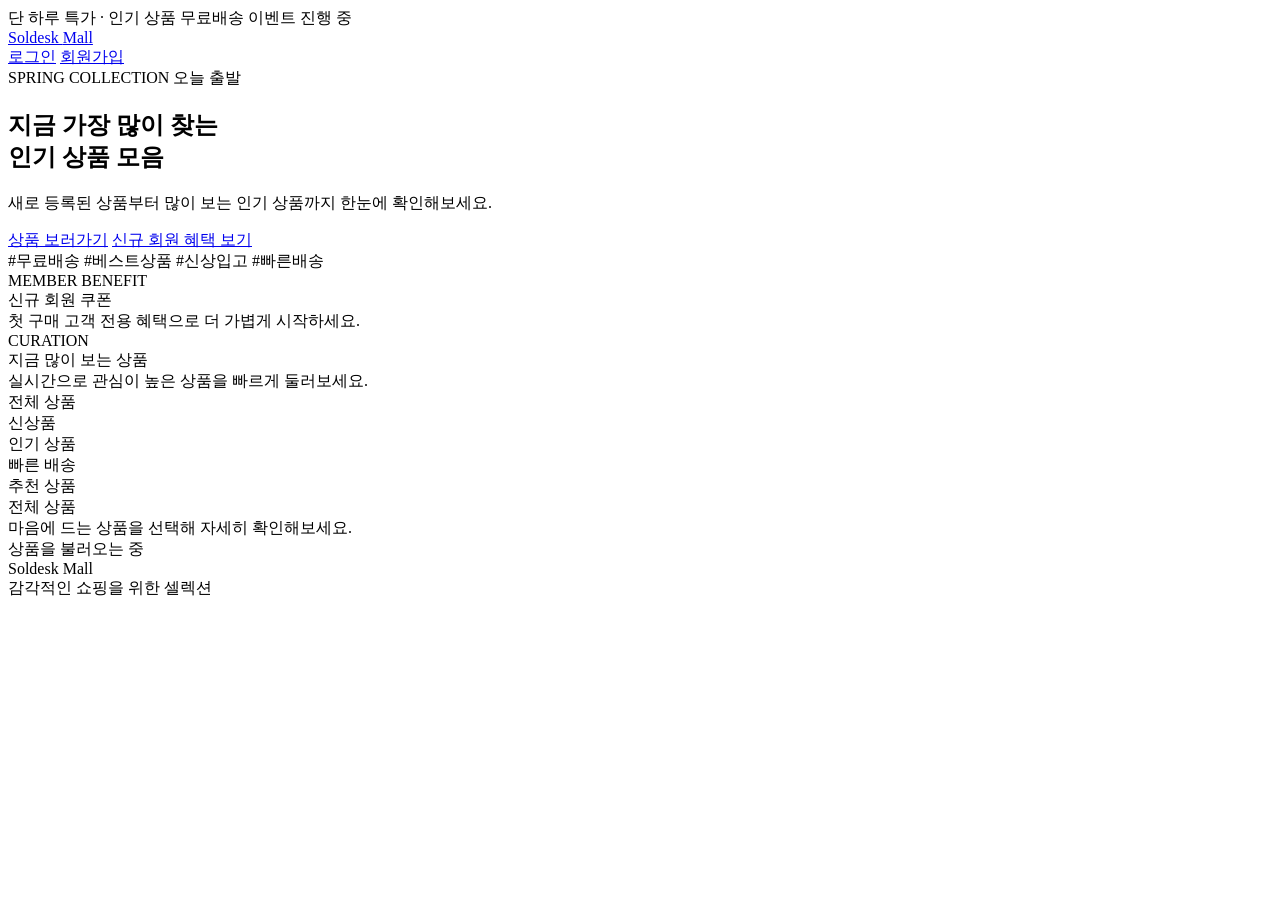
==== msa/frontend/src/index.html @ 9d25615f "frontend product add" ====
<!DOCTYPE html>
<html lang="ko">
<head>
  <meta charset="UTF-8">
  <meta name="viewport" content="width=device-width, initial-scale=1.0">
  <title>Soldesk Mall</title>
  <link rel="stylesheet" href="/assets/style.css">
</head>
<body>
  <div class="top-banner">단 하루 특가 · 인기 상품 무료배송 이벤트 진행 중</div>

  <header class="header">
    <div class="container">
      <a href="/" class="brand">Soldesk <span class="brand-accent">Mall</span></a>
      <nav class="nav">
        <a class="btn btn-secondary" data-guest-only href="/login.html">로그인</a>
        <a class="btn btn-secondary" data-guest-only href="/signup.html">회원가입</a>
        <a class="btn btn-primary" data-auth-only style="display:none;" href="/product-create.html">상품등록</a>
        <div id="userBox"></div>
      </nav>
    </div>
  </header>

  <main class="container">
    <section class="hero hero-commerce">
      <div class="hero-panel hero-promo">
        <div class="hero-label-row">
          <span class="hero-kicker">SPRING COLLECTION</span>
          <span class="hero-badge">오늘 출발</span>
        </div>
        <h1>지금 가장 많이 찾는<br>인기 상품 모음</h1>
        <p>새로 등록된 상품부터 많이 보는 인기 상품까지 한눈에 확인해보세요.</p>
        <div class="hero-actions">
          <a class="btn btn-primary" href="#productSection">상품 보러가기</a>
          <a class="btn btn-light" data-guest-only href="/signup.html">신규 회원 혜택 보기</a>
          <a class="btn btn-light" data-auth-only style="display:none;" href="/product-create.html">새 상품 등록</a>
        </div>
        <div class="hero-tags">
          <span>#무료배송</span>
          <span>#베스트상품</span>
          <span>#신상입고</span>
          <span>#빠른배송</span>
        </div>
      </div>

      <div class="hero-side hero-side-commerce">
        <article class="mini-card promo-card dark">
          <div class="mini-card-overline">MEMBER BENEFIT</div>
          <div class="mini-card-title">신규 회원 쿠폰</div>
          <div class="mini-card-text">첫 구매 고객 전용 혜택으로 더 가볍게 시작하세요.</div>
        </article>
        <article class="mini-card promo-card light">
          <div class="mini-card-overline">CURATION</div>
          <div class="mini-card-title">지금 많이 보는 상품</div>
          <div class="mini-card-text">실시간으로 관심이 높은 상품을 빠르게 둘러보세요.</div>
        </article>
      </div>
    </section>

    <section class="category-strip" aria-label="카테고리 안내">
      <div class="category-chip">전체 상품</div>
      <div class="category-chip">신상품</div>
      <div class="category-chip">인기 상품</div>
      <div class="category-chip">빠른 배송</div>
      <div class="category-chip">추천 상품</div>
    </section>

    <section id="productSection">
      <div class="section-head">
        <div>
          <div class="section-title">전체 상품</div>
          <div class="section-sub">마음에 드는 상품을 선택해 자세히 확인해보세요.</div>
        </div>
        <div class="section-sub section-count" id="productCount">상품을 불러오는 중</div>
      </div>
      <div id="productList" class="grid"></div>
    </section>
  </main>

  <footer class="footer container">
    <div>Soldesk Mall</div>
    <div class="footer-sub">감각적인 쇼핑을 위한 셀렉션</div>
  </footer>

  <script src="/assets/app.js"></script>
  <script>
    renderHeader();
    loadProducts();
  </script>
</body>
</html>
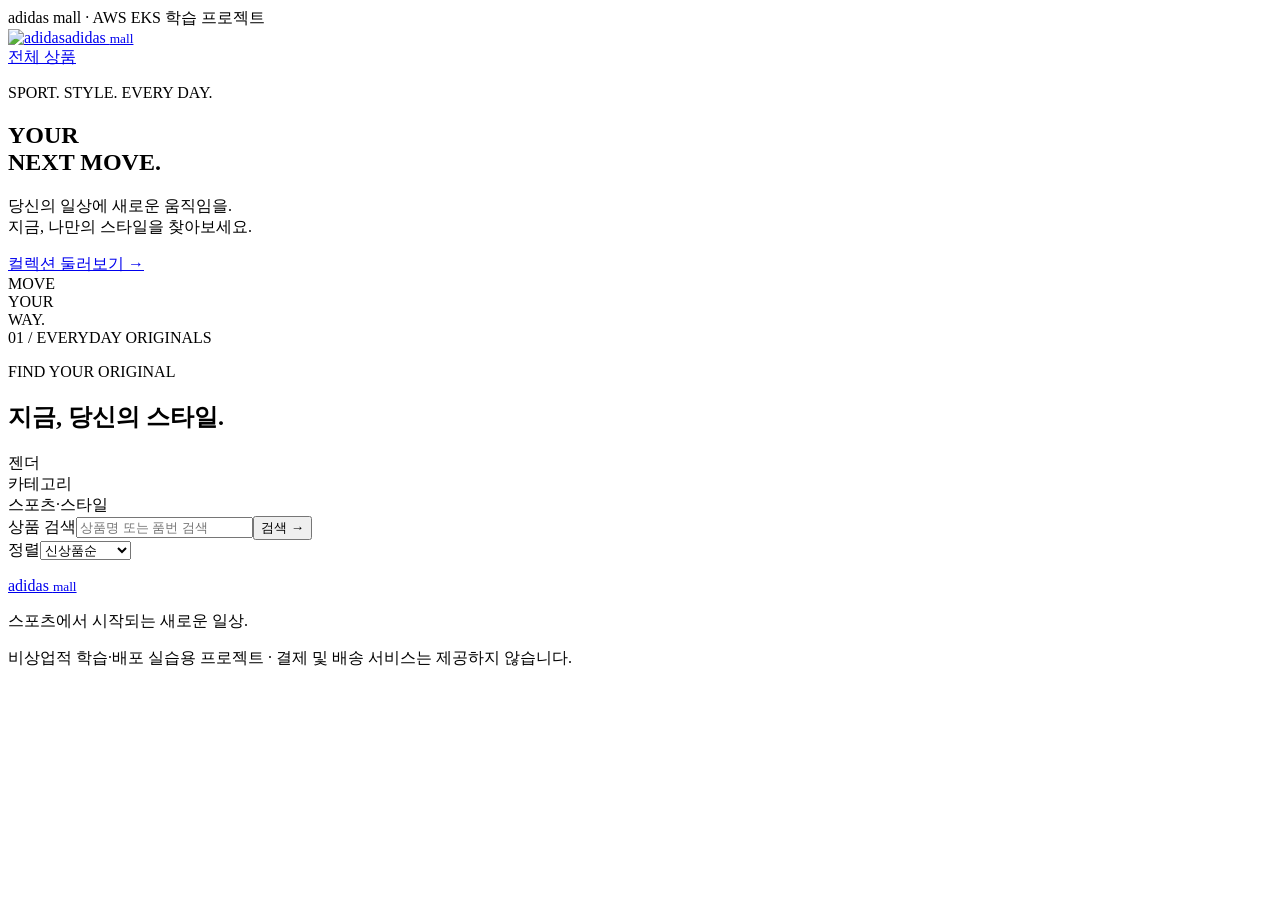
==== commit 219813fb: "patch: adidas-mall-upgrade [skip ci]" ====
--- a/msa/frontend/src/index.html
+++ b/msa/frontend/src/index.html
@@ -1,91 +1,5 @@
-<!DOCTYPE html>
-<html lang="ko">
-<head>
-  <meta charset="UTF-8">
-  <meta name="viewport" content="width=device-width, initial-scale=1.0">
-  <title>Soldesk Mall</title>
-  <link rel="stylesheet" href="/assets/style.css">
-</head>
-<body>
-  <div class="top-banner">단 하루 특가 · 인기 상품 무료배송 이벤트 진행 중</div>
-
-  <header class="header">
-    <div class="container">
-      <a href="/" class="brand">Soldesk <span class="brand-accent">Mall</span></a>
-      <nav class="nav">
-        <a class="btn btn-secondary" data-guest-only href="/login.html">로그인</a>
-        <a class="btn btn-secondary" data-guest-only href="/signup.html">회원가입</a>
-        <a class="btn btn-primary" data-auth-only style="display:none;" href="/product-create.html">상품등록</a>
-        <div id="userBox"></div>
-      </nav>
-    </div>
-  </header>
-
-  <main class="container">
-    <section class="hero hero-commerce">
-      <div class="hero-panel hero-promo">
-        <div class="hero-label-row">
-          <span class="hero-kicker">SPRING COLLECTION</span>
-          <span class="hero-badge">오늘 출발</span>
-        </div>
-        <h1>지금 가장 많이 찾는<br>인기 상품 모음</h1>
-        <p>새로 등록된 상품부터 많이 보는 인기 상품까지 한눈에 확인해보세요.</p>
-        <div class="hero-actions">
-          <a class="btn btn-primary" href="#productSection">상품 보러가기</a>
-          <a class="btn btn-light" data-guest-only href="/signup.html">신규 회원 혜택 보기</a>
-          <a class="btn btn-light" data-auth-only style="display:none;" href="/product-create.html">새 상품 등록</a>
-        </div>
-        <div class="hero-tags">
-          <span>#무료배송</span>
-          <span>#베스트상품</span>
-          <span>#신상입고</span>
-          <span>#빠른배송</span>
-        </div>
-      </div>
-
-      <div class="hero-side hero-side-commerce">
-        <article class="mini-card promo-card dark">
-          <div class="mini-card-overline">MEMBER BENEFIT</div>
-          <div class="mini-card-title">신규 회원 쿠폰</div>
-          <div class="mini-card-text">첫 구매 고객 전용 혜택으로 더 가볍게 시작하세요.</div>
-        </article>
-        <article class="mini-card promo-card light">
-          <div class="mini-card-overline">CURATION</div>
-          <div class="mini-card-title">지금 많이 보는 상품</div>
-          <div class="mini-card-text">실시간으로 관심이 높은 상품을 빠르게 둘러보세요.</div>
-        </article>
-      </div>
-    </section>
-
-    <section class="category-strip" aria-label="카테고리 안내">
-      <div class="category-chip">전체 상품</div>
-      <div class="category-chip">신상품</div>
-      <div class="category-chip">인기 상품</div>
-      <div class="category-chip">빠른 배송</div>
-      <div class="category-chip">추천 상품</div>
-    </section>
-
-    <section id="productSection">
-      <div class="section-head">
-        <div>
-          <div class="section-title">전체 상품</div>
-          <div class="section-sub">마음에 드는 상품을 선택해 자세히 확인해보세요.</div>
-        </div>
-        <div class="section-sub section-count" id="productCount">상품을 불러오는 중</div>
-      </div>
-      <div id="productList" class="grid"></div>
-    </section>
-  </main>
-
-  <footer class="footer container">
-    <div>Soldesk Mall</div>
-    <div class="footer-sub">감각적인 쇼핑을 위한 셀렉션</div>
-  </footer>
-
-  <script src="/assets/app.js"></script>
-  <script>
-    renderHeader();
-    loadProducts();
-  </script>
-</body>
-</html>
+<!doctype html><html lang="ko"><head><meta charset="UTF-8"><meta name="viewport" content="width=device-width,initial-scale=1"><title>새로운 움직임 | adidas mall</title><link rel="stylesheet" href="/assets/style.css"></head><body data-page="catalog"><div class="announcement">adidas mall <span>·</span> AWS EKS 학습 프로젝트</div>
+<header class="header"><a class="brand" href="/" aria-label="adidas mall 홈"><img src="/assets/adidas-logo.png" alt="adidas" width="54" height="36"><span>adidas <small>mall</small></span></a>
+<nav aria-label="주 메뉴"><a href="/#collection">전체 상품</a><a href="/orders.html" data-auth-only hidden>내 주문</a><a href="/admin.html" data-admin-only hidden>상품 관리</a></nav><div id="userBox" class="account"></div></header><main><section class="hero"><div class="hero-copy"><p class="eyebrow">SPORT. STYLE. EVERY DAY.</p><h1>YOUR<br>NEXT MOVE.</h1><p>당신의 일상에 새로운 움직임을.<br>지금, 나만의 스타일을 찾아보세요.</p><a class="button white" href="#collection">컬렉션 둘러보기 <span>→</span></a></div><div class="hero-art" aria-hidden="true"><span>MOVE<br>YOUR<br>WAY.</span><img id="heroProduct" alt="" hidden></div><span class="hero-index">01 / EVERYDAY ORIGINALS</span></section>
+<section class="collection container" id="collection"><div class="section-heading"><div><p class="eyebrow">FIND YOUR ORIGINAL</p><h2>지금, 당신의 스타일.</h2></div><span id="productCount" role="status"></span></div>
+<div class="tools"><div class="catalog-filters"><div class="filter-row"><span>젠더</span><div id="genders" class="categories" aria-label="젠더"></div></div><div class="filter-row"><span>카테고리</span><div id="categories" class="categories" aria-label="카테고리"></div></div><div class="filter-row"><span>스포츠·스타일</span><div id="sportStyles" class="categories" aria-label="스포츠·스타일"></div></div></div><form id="searchForm" class="search" role="search"><label class="sr-only" for="searchInput">상품 검색</label><input id="searchInput" type="search" placeholder="상품명 또는 품번 검색"><button aria-label="검색" type="submit">검색 →</button></form><label class="sort">정렬<select id="sortSelect"><option value="newest">신상품순</option><option value="low">낮은 가격순</option><option value="high">높은 가격순</option></select></label></div><p id="catalogMessage" role="status"></p><div id="productList" class="product-grid"></div></section></main><footer><a class="brand" href="/">adidas <small>mall</small></a><p>스포츠에서 시작되는 새로운 일상.</p><p class="muted">비상업적 학습·배포 실습용 프로젝트 · 결제 및 배송 서비스는 제공하지 않습니다.</p></footer><script src="/runtime/config.js"></script><script src="/assets/app.js" defer></script></body></html>
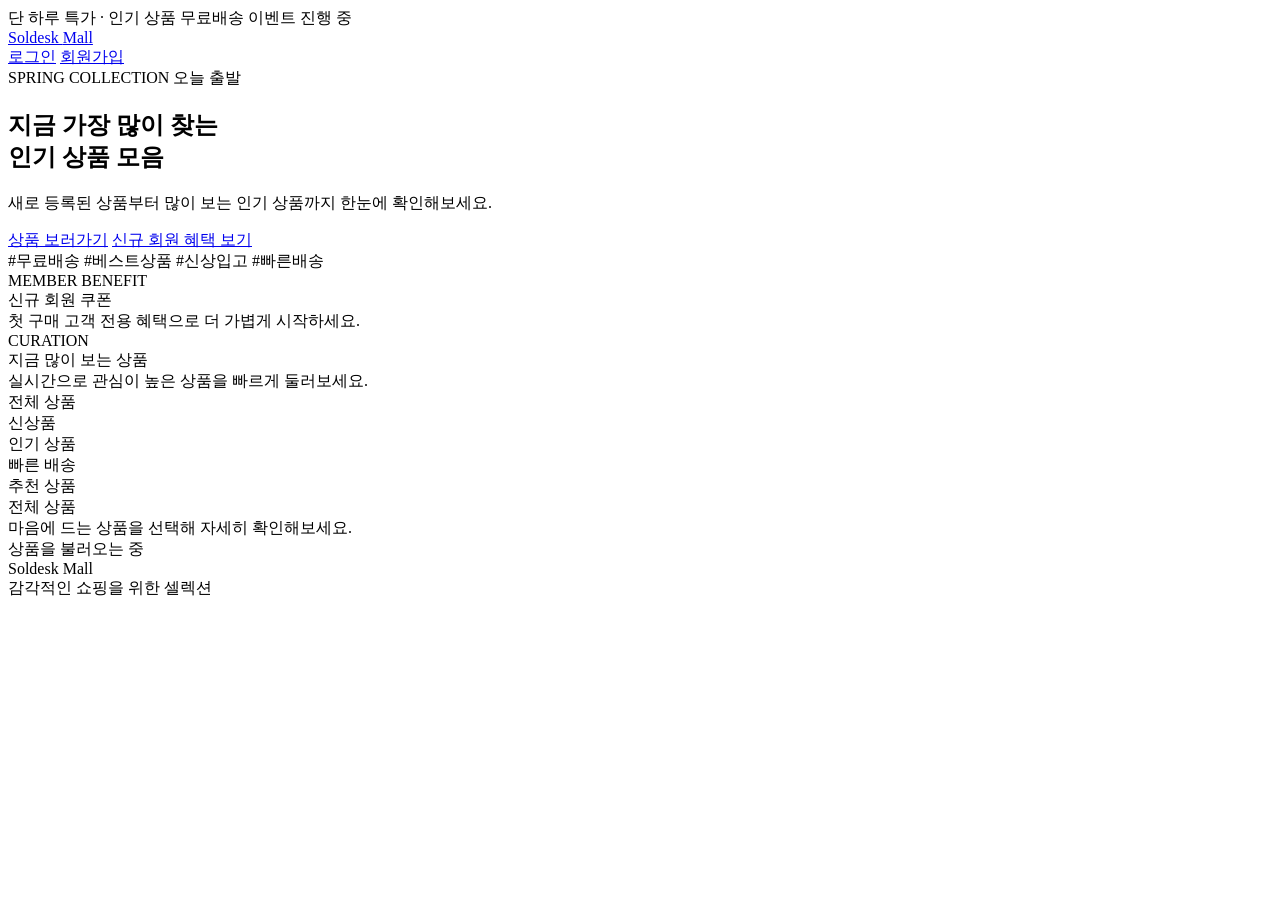
==== commit 002745d8: "ci: prepare V3 full deployment [skip ci]" ====
--- a/msa/frontend/src/index.html
+++ b/msa/frontend/src/index.html
@@ -1,5 +1,92 @@
-<!doctype html><html lang="ko"><head><meta charset="UTF-8"><meta name="viewport" content="width=device-width,initial-scale=1"><title>새로운 움직임 | adidas mall</title><link rel="stylesheet" href="/assets/style.css"></head><body data-page="catalog"><div class="announcement">adidas mall <span>·</span> AWS EKS 학습 프로젝트</div>
-<header class="header"><a class="brand" href="/" aria-label="adidas mall 홈"><img src="/assets/adidas-logo.png" alt="adidas" width="54" height="36"><span>adidas <small>mall</small></span></a>
-<nav aria-label="주 메뉴"><a href="/#collection">전체 상품</a><a href="/orders.html" data-auth-only hidden>내 주문</a><a href="/admin.html" data-admin-only hidden>상품 관리</a></nav><div id="userBox" class="account"></div></header><main><section class="hero"><div class="hero-copy"><p class="eyebrow">SPORT. STYLE. EVERY DAY.</p><h1>YOUR<br>NEXT MOVE.</h1><p>당신의 일상에 새로운 움직임을.<br>지금, 나만의 스타일을 찾아보세요.</p><a class="button white" href="#collection">컬렉션 둘러보기 <span>→</span></a></div><div class="hero-art" aria-hidden="true"><span>MOVE<br>YOUR<br>WAY.</span><img id="heroProduct" alt="" hidden></div><span class="hero-index">01 / EVERYDAY ORIGINALS</span></section>
-<section class="collection container" id="collection"><div class="section-heading"><div><p class="eyebrow">FIND YOUR ORIGINAL</p><h2>지금, 당신의 스타일.</h2></div><span id="productCount" role="status"></span></div>
-<div class="tools"><div class="catalog-filters"><div class="filter-row"><span>젠더</span><div id="genders" class="categories" aria-label="젠더"></div></div><div class="filter-row"><span>카테고리</span><div id="categories" class="categories" aria-label="카테고리"></div></div><div class="filter-row"><span>스포츠·스타일</span><div id="sportStyles" class="categories" aria-label="스포츠·스타일"></div></div></div><form id="searchForm" class="search" role="search"><label class="sr-only" for="searchInput">상품 검색</label><input id="searchInput" type="search" placeholder="상품명 또는 품번 검색"><button aria-label="검색" type="submit">검색 →</button></form><label class="sort">정렬<select id="sortSelect"><option value="newest">신상품순</option><option value="low">낮은 가격순</option><option value="high">높은 가격순</option></select></label></div><p id="catalogMessage" role="status"></p><div id="productList" class="product-grid"></div></section></main><footer><a class="brand" href="/">adidas <small>mall</small></a><p>스포츠에서 시작되는 새로운 일상.</p><p class="muted">비상업적 학습·배포 실습용 프로젝트 · 결제 및 배송 서비스는 제공하지 않습니다.</p></footer><script src="/runtime/config.js"></script><script src="/assets/app.js" defer></script></body></html>+<!DOCTYPE html>
+<html lang="ko">
+<head>
+  <meta charset="UTF-8">
+  <meta name="viewport" content="width=device-width, initial-scale=1.0">
+  <title>Soldesk Mall</title>
+  <link rel="stylesheet" href="/assets/style.css">
+</head>
+<body>
+  <div class="top-banner">단 하루 특가 · 인기 상품 무료배송 이벤트 진행 중</div>
+
+  <header class="header">
+    <div class="container">
+      <a href="/" class="brand">Soldesk <span class="brand-accent">Mall</span></a>
+      <nav class="nav">
+        <a class="btn btn-secondary" data-guest-only href="/login.html">로그인</a>
+        <a class="btn btn-secondary" data-guest-only href="/signup.html">회원가입</a>
+        <a class="btn btn-primary" data-auth-only style="display:none;" href="/product-create.html">상품등록</a>
+        <div id="userBox"></div>
+      </nav>
+    </div>
+  </header>
+
+  <main class="container">
+    <section class="hero hero-commerce">
+      <div class="hero-panel hero-promo">
+        <div class="hero-label-row">
+          <span class="hero-kicker">SPRING COLLECTION</span>
+          <span class="hero-badge">오늘 출발</span>
+        </div>
+        <h1>지금 가장 많이 찾는<br>인기 상품 모음</h1>
+        <p>새로 등록된 상품부터 많이 보는 인기 상품까지 한눈에 확인해보세요.</p>
+        <div class="hero-actions">
+          <a class="btn btn-primary" href="#productSection">상품 보러가기</a>
+          <a class="btn btn-light" data-guest-only href="/signup.html">신규 회원 혜택 보기</a>
+          <a class="btn btn-light" data-auth-only style="display:none;" href="/product-create.html">새 상품 등록</a>
+        </div>
+        <div class="hero-tags">
+          <span>#무료배송</span>
+          <span>#베스트상품</span>
+          <span>#신상입고</span>
+          <span>#빠른배송</span>
+        </div>
+      </div>
+
+      <div class="hero-side hero-side-commerce">
+        <article class="mini-card promo-card dark">
+          <div class="mini-card-overline">MEMBER BENEFIT</div>
+          <div class="mini-card-title">신규 회원 쿠폰</div>
+          <div class="mini-card-text">첫 구매 고객 전용 혜택으로 더 가볍게 시작하세요.</div>
+        </article>
+        <article class="mini-card promo-card light">
+          <div class="mini-card-overline">CURATION</div>
+          <div class="mini-card-title">지금 많이 보는 상품</div>
+          <div class="mini-card-text">실시간으로 관심이 높은 상품을 빠르게 둘러보세요.</div>
+        </article>
+      </div>
+    </section>
+
+    <section class="category-strip" aria-label="카테고리 안내">
+      <div class="category-chip">전체 상품</div>
+      <div class="category-chip">신상품</div>
+      <div class="category-chip">인기 상품</div>
+      <div class="category-chip">빠른 배송</div>
+      <div class="category-chip">추천 상품</div>
+    </section>
+
+    <section id="productSection">
+      <div class="section-head">
+        <div>
+          <div class="section-title">전체 상품</div>
+          <div class="section-sub">마음에 드는 상품을 선택해 자세히 확인해보세요.</div>
+        </div>
+        <div class="section-sub section-count" id="productCount">상품을 불러오는 중</div>
+      </div>
+      <div id="productList" class="grid"></div>
+    </section>
+  </main>
+
+  <footer class="footer container">
+    <div>Soldesk Mall</div>
+    <div class="footer-sub">감각적인 쇼핑을 위한 셀렉션</div>
+  </footer>
+
+  <script src="/runtime/config.js"></script>
+  <script src="/assets/app.js"></script>
+  <script>
+    renderHeader();
+    loadProducts();
+  </script>
+</body>
+</html>
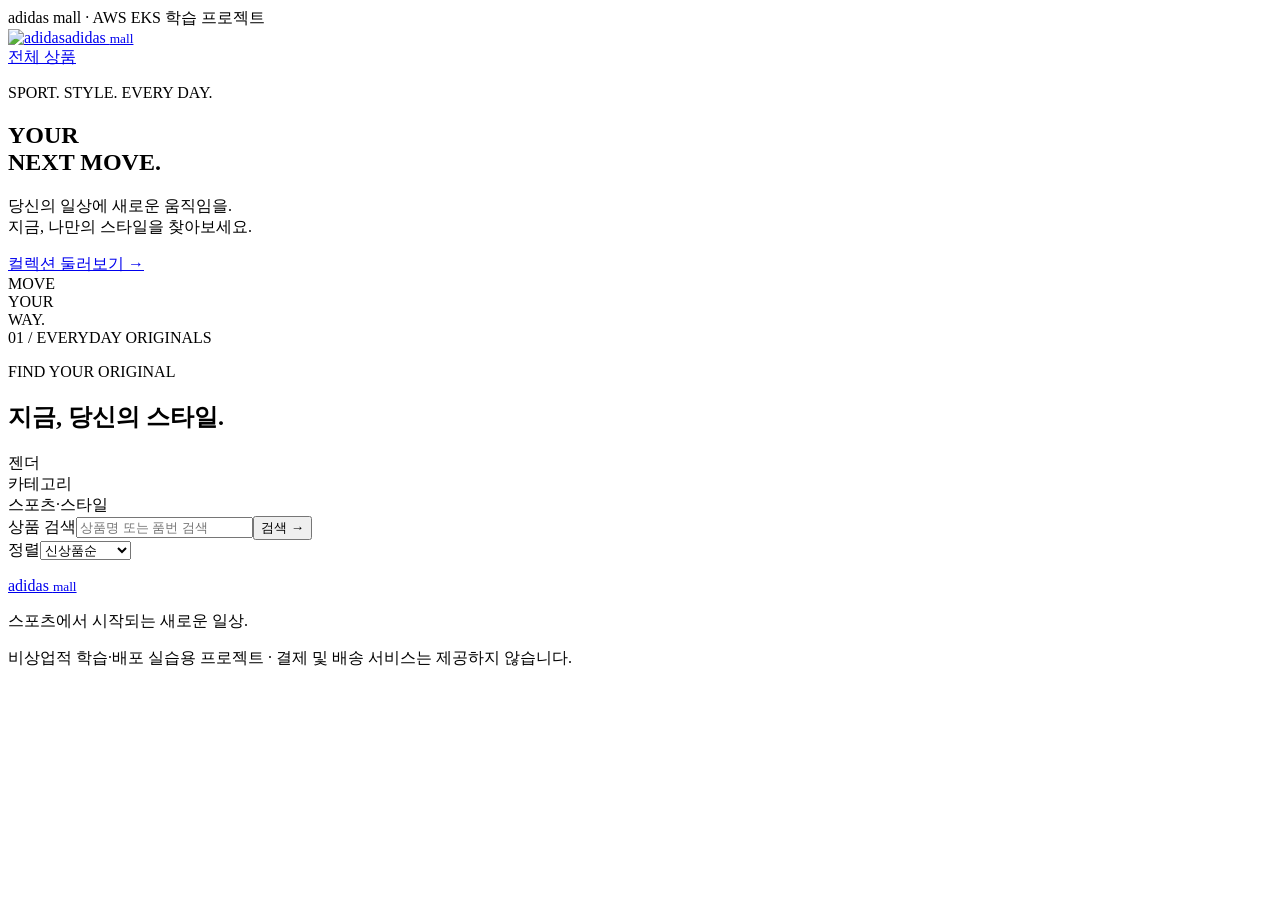
==== commit 057f560c: "patch: adidas-mall-upgrade [skip ci]" ====
--- a/msa/frontend/src/index.html
+++ b/msa/frontend/src/index.html
@@ -1,92 +1,5 @@
-<!DOCTYPE html>
-<html lang="ko">
-<head>
-  <meta charset="UTF-8">
-  <meta name="viewport" content="width=device-width, initial-scale=1.0">
-  <title>Soldesk Mall</title>
-  <link rel="stylesheet" href="/assets/style.css">
-</head>
-<body>
-  <div class="top-banner">단 하루 특가 · 인기 상품 무료배송 이벤트 진행 중</div>
-
-  <header class="header">
-    <div class="container">
-      <a href="/" class="brand">Soldesk <span class="brand-accent">Mall</span></a>
-      <nav class="nav">
-        <a class="btn btn-secondary" data-guest-only href="/login.html">로그인</a>
-        <a class="btn btn-secondary" data-guest-only href="/signup.html">회원가입</a>
-        <a class="btn btn-primary" data-auth-only style="display:none;" href="/product-create.html">상품등록</a>
-        <div id="userBox"></div>
-      </nav>
-    </div>
-  </header>
-
-  <main class="container">
-    <section class="hero hero-commerce">
-      <div class="hero-panel hero-promo">
-        <div class="hero-label-row">
-          <span class="hero-kicker">SPRING COLLECTION</span>
-          <span class="hero-badge">오늘 출발</span>
-        </div>
-        <h1>지금 가장 많이 찾는<br>인기 상품 모음</h1>
-        <p>새로 등록된 상품부터 많이 보는 인기 상품까지 한눈에 확인해보세요.</p>
-        <div class="hero-actions">
-          <a class="btn btn-primary" href="#productSection">상품 보러가기</a>
-          <a class="btn btn-light" data-guest-only href="/signup.html">신규 회원 혜택 보기</a>
-          <a class="btn btn-light" data-auth-only style="display:none;" href="/product-create.html">새 상품 등록</a>
-        </div>
-        <div class="hero-tags">
-          <span>#무료배송</span>
-          <span>#베스트상품</span>
-          <span>#신상입고</span>
-          <span>#빠른배송</span>
-        </div>
-      </div>
-
-      <div class="hero-side hero-side-commerce">
-        <article class="mini-card promo-card dark">
-          <div class="mini-card-overline">MEMBER BENEFIT</div>
-          <div class="mini-card-title">신규 회원 쿠폰</div>
-          <div class="mini-card-text">첫 구매 고객 전용 혜택으로 더 가볍게 시작하세요.</div>
-        </article>
-        <article class="mini-card promo-card light">
-          <div class="mini-card-overline">CURATION</div>
-          <div class="mini-card-title">지금 많이 보는 상품</div>
-          <div class="mini-card-text">실시간으로 관심이 높은 상품을 빠르게 둘러보세요.</div>
-        </article>
-      </div>
-    </section>
-
-    <section class="category-strip" aria-label="카테고리 안내">
-      <div class="category-chip">전체 상품</div>
-      <div class="category-chip">신상품</div>
-      <div class="category-chip">인기 상품</div>
-      <div class="category-chip">빠른 배송</div>
-      <div class="category-chip">추천 상품</div>
-    </section>
-
-    <section id="productSection">
-      <div class="section-head">
-        <div>
-          <div class="section-title">전체 상품</div>
-          <div class="section-sub">마음에 드는 상품을 선택해 자세히 확인해보세요.</div>
-        </div>
-        <div class="section-sub section-count" id="productCount">상품을 불러오는 중</div>
-      </div>
-      <div id="productList" class="grid"></div>
-    </section>
-  </main>
-
-  <footer class="footer container">
-    <div>Soldesk Mall</div>
-    <div class="footer-sub">감각적인 쇼핑을 위한 셀렉션</div>
-  </footer>
-
-  <script src="/runtime/config.js"></script>
-  <script src="/assets/app.js"></script>
-  <script>
-    renderHeader();
-    loadProducts();
-  </script>
-</body>
-</html>
+<!doctype html><html lang="ko"><head><meta charset="UTF-8"><meta name="viewport" content="width=device-width,initial-scale=1"><title>새로운 움직임 | adidas mall</title><link rel="stylesheet" href="/assets/style.css"></head><body data-page="catalog"><div class="announcement">adidas mall <span>·</span> AWS EKS 학습 프로젝트</div>
+<header class="header"><a class="brand" href="/" aria-label="adidas mall 홈"><img src="/assets/adidas-logo.png" alt="adidas" width="54" height="36"><span>adidas <small>mall</small></span></a>
+<nav aria-label="주 메뉴"><a href="/#collection">전체 상품</a><a href="/orders.html" data-auth-only hidden>내 주문</a><a href="/admin.html" data-admin-only hidden>상품 관리</a></nav><div id="userBox" class="account"></div></header><main><section class="hero"><div class="hero-copy"><p class="eyebrow">SPORT. STYLE. EVERY DAY.</p><h1>YOUR<br>NEXT MOVE.</h1><p>당신의 일상에 새로운 움직임을.<br>지금, 나만의 스타일을 찾아보세요.</p><a class="button white" href="#collection">컬렉션 둘러보기 <span>→</span></a></div><div class="hero-art" aria-hidden="true"><span>MOVE<br>YOUR<br>WAY.</span><img id="heroProduct" alt="" hidden></div><span class="hero-index">01 / EVERYDAY ORIGINALS</span></section>
+<section class="collection container" id="collection"><div class="section-heading"><div><p class="eyebrow">FIND YOUR ORIGINAL</p><h2>지금, 당신의 스타일.</h2></div><span id="productCount" role="status"></span></div>
+<div class="tools"><div class="catalog-filters"><div class="filter-row"><span>젠더</span><div id="genders" class="categories" aria-label="젠더"></div></div><div class="filter-row"><span>카테고리</span><div id="categories" class="categories" aria-label="카테고리"></div></div><div class="filter-row"><span>스포츠·스타일</span><div id="sportStyles" class="categories" aria-label="스포츠·스타일"></div></div></div><form id="searchForm" class="search" role="search"><label class="sr-only" for="searchInput">상품 검색</label><input id="searchInput" type="search" placeholder="상품명 또는 품번 검색"><button aria-label="검색" type="submit">검색 →</button></form><label class="sort">정렬<select id="sortSelect"><option value="newest">신상품순</option><option value="low">낮은 가격순</option><option value="high">높은 가격순</option></select></label></div><p id="catalogMessage" role="status"></p><div id="productList" class="product-grid"></div></section></main><footer><a class="brand" href="/">adidas <small>mall</small></a><p>스포츠에서 시작되는 새로운 일상.</p><p class="muted">비상업적 학습·배포 실습용 프로젝트 · 결제 및 배송 서비스는 제공하지 않습니다.</p></footer><script src="/runtime/config.js"></script><script src="/assets/app.js" defer></script></body></html>
